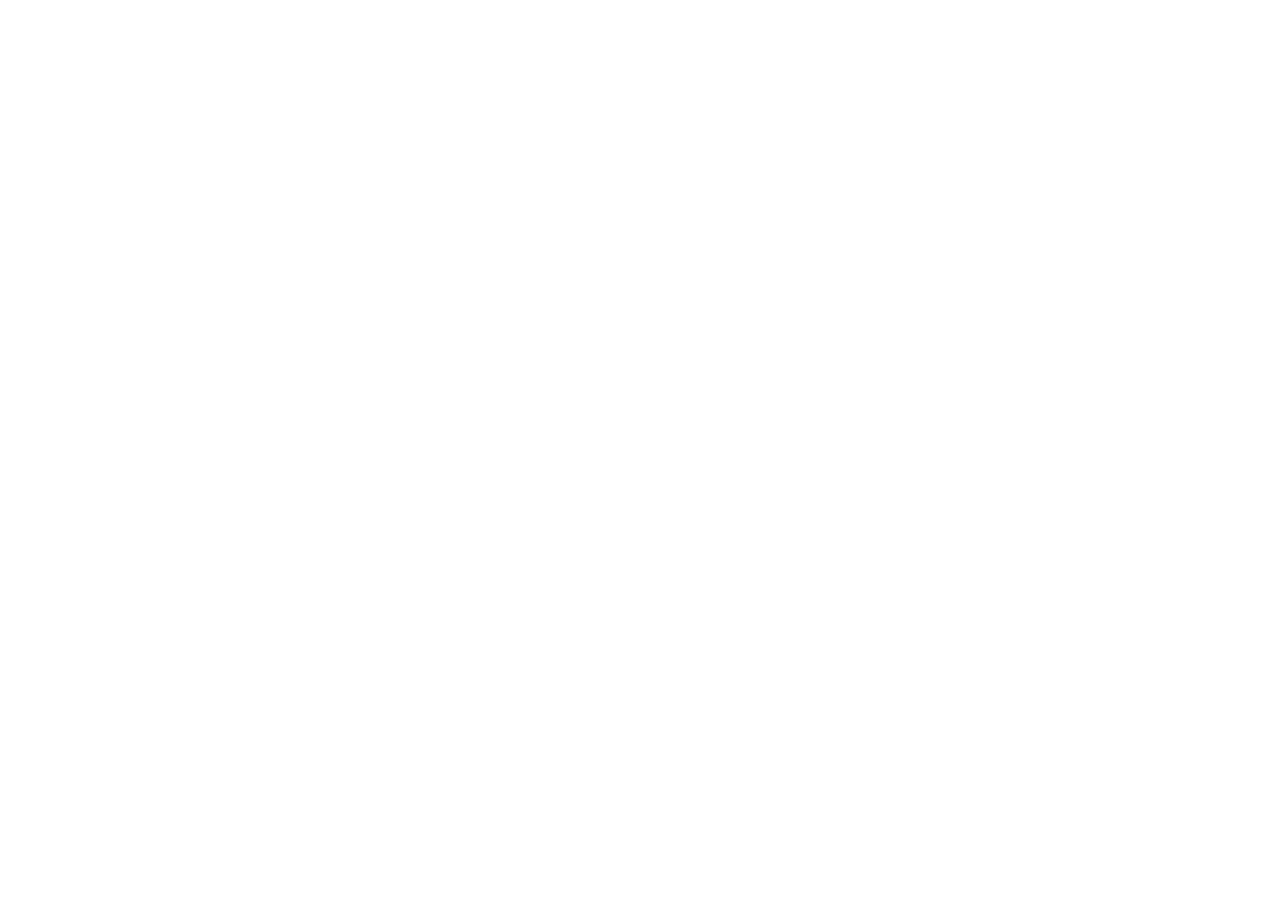
==== index.html @ 7d0bdc23 "first commit" ====
<!DOCTYPE html>
<html lang="en">
<head>
    <meta charset="UTF-8">
    <meta name="viewport" content="width=device-width, initial-scale=1.0">
    <title>Document</title>
</head>
<body>
</body>
</html>
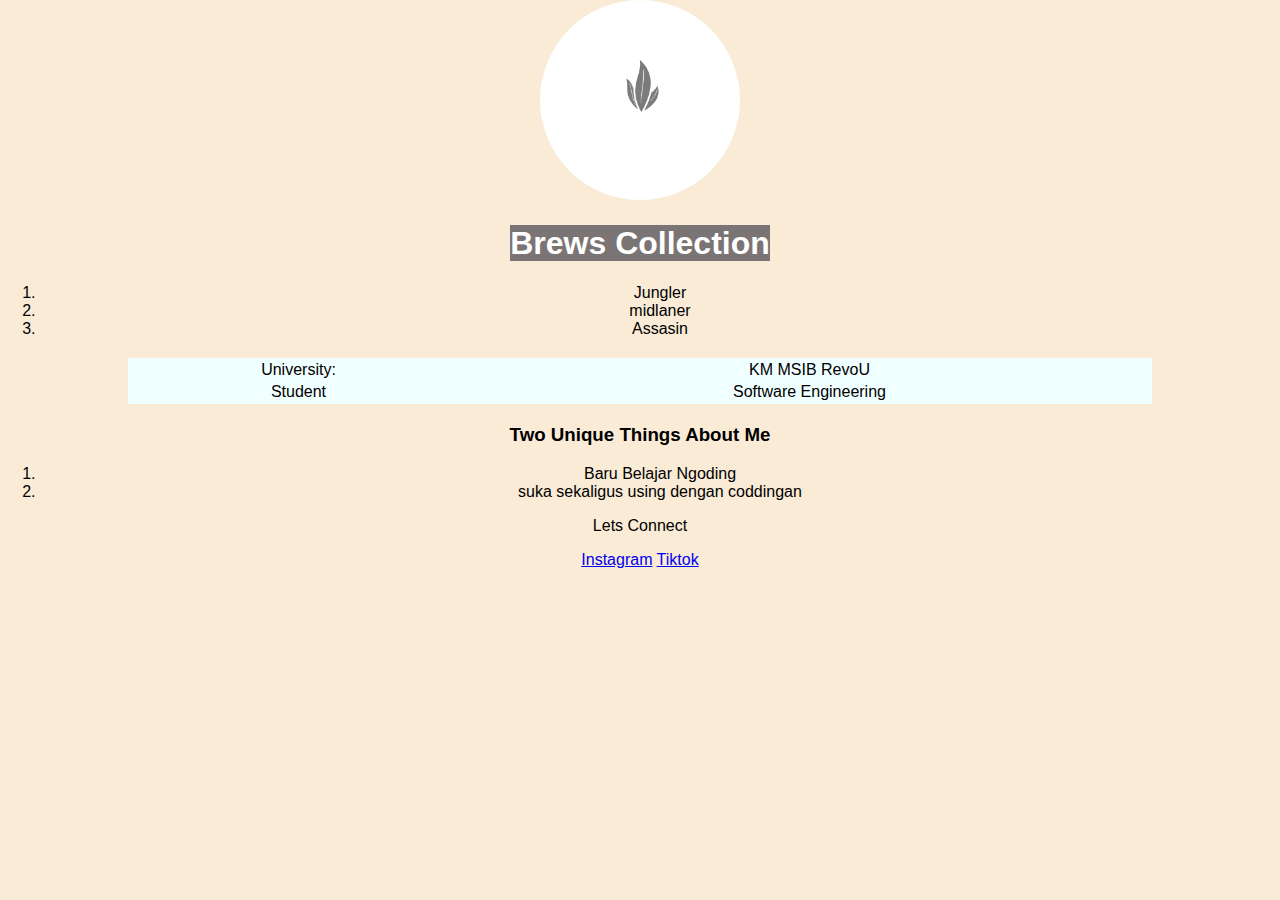
==== commit 1d479fda: "belajar 1" ====
--- a/index.html
+++ b/index.html
@@ -3,8 +3,37 @@
 <head>
     <meta charset="UTF-8">
     <meta name="viewport" content="width=device-width, initial-scale=1.0">
-    <title>Document</title>
+    <title>Simulasi</title>
+    <link rel="stylesheet" href="CSS/Style.css">
 </head>
 <body>
+    <div class="container">
+        <img src="Assets/PHOTO-2024-05-07-19-49-25.jpg" alt="logo">
+        <h1><span>Brews Collection</span></h1>
+        <ol>
+            <li>Jungler</li>
+            <LI>midlaner</LI>
+            <li>Assasin</li>
+        </ol>
+        <table>
+            <tr>
+                <td>University:</td>
+                <td>KM MSIB RevoU</td>
+            </tr>
+            <tr>
+                <td>Student</td>
+                <td>Software Engineering</td>
+            </tr>
+        </table>
+        <h3>Two Unique Things About Me</h3>
+        <ol>
+            <li>Baru Belajar Ngoding</li>
+            <li>suka sekaligus using dengan coddingan</li>
+        </ol>
+        <p>Lets Connect</p>
+        <a href="https://www.instagram.com/bagasssfebri?igsh=NGQ0MnZ3emMzODR3&utm_source=qr">Instagram</a>
+        <a href="https://www.tiktok.com/@bagazzz01?_t=8mORD4Fh60H&_r=1">Tiktok</a>
+
+    </div>
 </body>
 </html>--- a/CSS/Style.css
+++ b/CSS/Style.css
@@ -0,0 +1,29 @@
+body{
+    font-family: 'Segoe UI', Tahoma, Geneva, Verdana, sans-serif;
+    margin: 0;
+    padding: 0;
+    background-color: antiquewhite;
+    text-align: center;
+}
+#container {
+    max-width: 600px;
+    margin: 20px auto;
+    background-color: rgb(204, 120, 10);
+    padding: 20px;
+    border-radius: 10px;
+    box-shadow: 0 0 10px;
+}
+img{
+    width: 200px;
+    height: 200px;
+    border-radius: 50%;
+}
+span{
+    background-color: rgb(122, 116, 116);
+    color: white;
+}
+table{
+    margin: 20px auto;
+    width: 80%;
+    background-color: azure;
+}